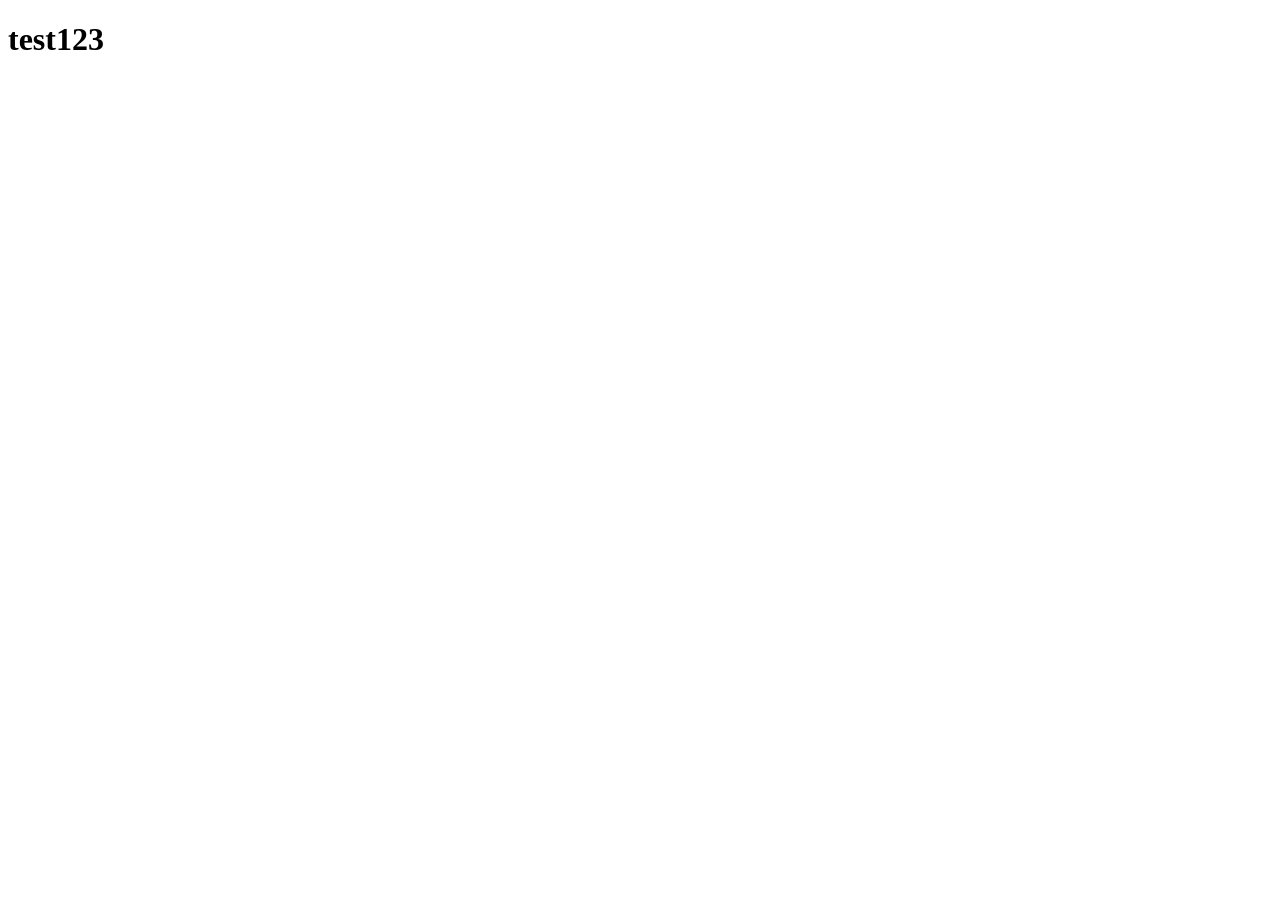
==== public/html/index.html @ 9c45b7f4 "switched from go to python" ====
<!DOCTYPE html>
<html lang="en">
<head>
	<meta charset="UTF-8">
	<meta name="viewport" content="width=device-width, initial-scale=1.0">
	<title>Document</title>
</head>
<body>
	<h1>test123</h1>
</body>
</html>
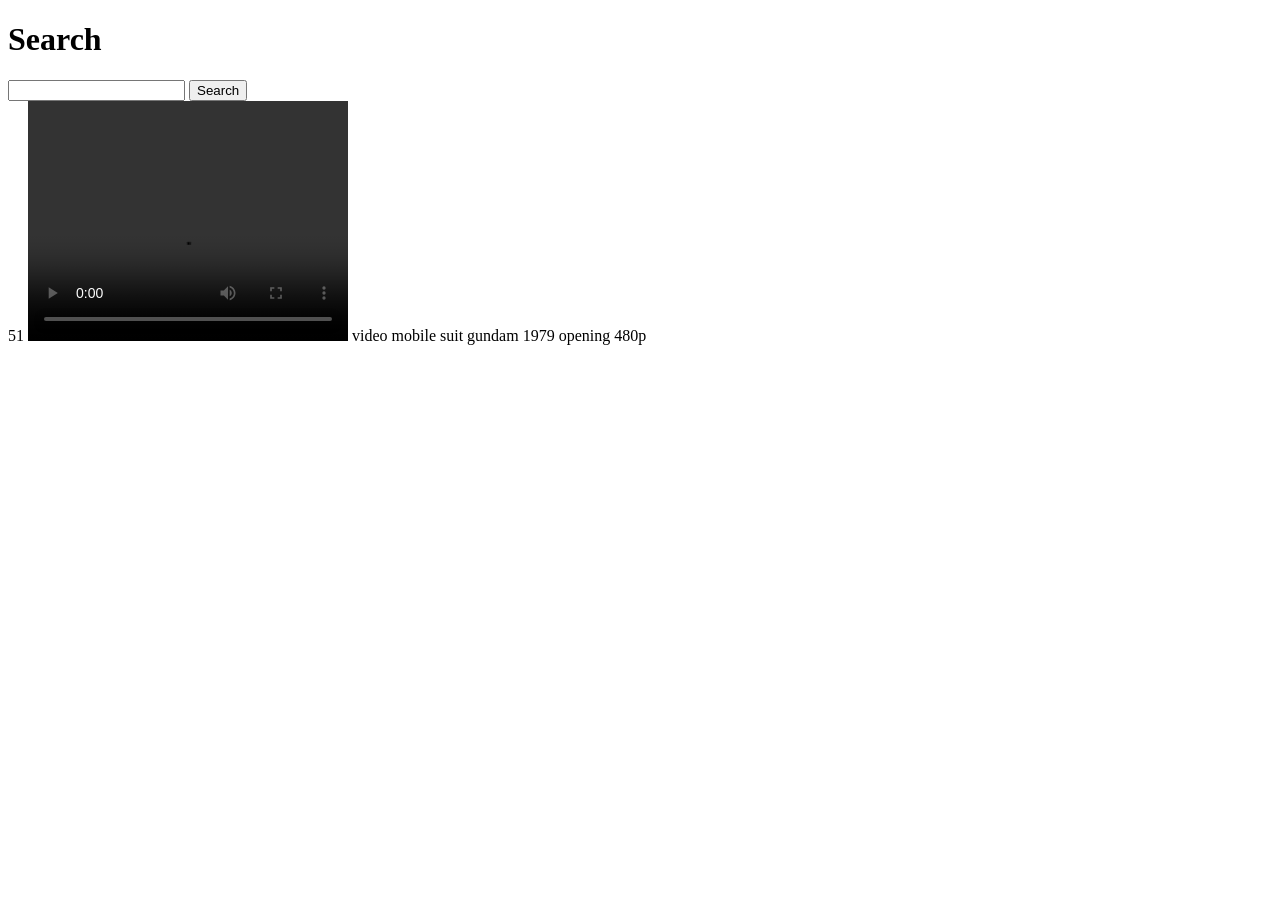
==== commit 46fd04be: "feat: frontend search (wip) working on adding a basic frontend to search" ====
--- a/public/html/index.html
+++ b/public/html/index.html
@@ -1,11 +1,31 @@
-<!DOCTYPE html>
+<!doctype html>
 <html lang="en">
-<head>
-	<meta charset="UTF-8">
-	<meta name="viewport" content="width=device-width, initial-scale=1.0">
-	<title>Document</title>
-</head>
-<body>
-	<h1>test123</h1>
-</body>
-</html>+	<head>
+		<meta charset="UTF-8" />
+		<meta name="viewport" content="width=device-width, initial-scale=1.0" />
+		<title>Search</title>
+		<link rel="stylesheet" href="/css/style.css" />
+	</head>
+	<body>
+		<h1>Search</h1>
+		<form method="get" id="searchForm">
+			<input type="text" name="searchInput" id="searchInput" />
+			<button type="submit">Search</button>
+		</form>
+		<div id="results">
+			<div class="element">
+				<span class="id">51</span>
+				<span class="file video">
+					<video width="320" height="240" controls>
+						<source src="/data/video/gundam/mobile-suit-gundam-1979-opening-480p.mp4" type="video/mp4" />
+						Your browser does not support the video tag.
+					</video>
+				</span>
+				<span class="modality">video</span>
+				<span class="title">mobile suit gundam 1979 opening 480p</span>
+			</div>
+		</div>
+
+		<script src="/js/script.js"></script>
+	</body>
+</html>
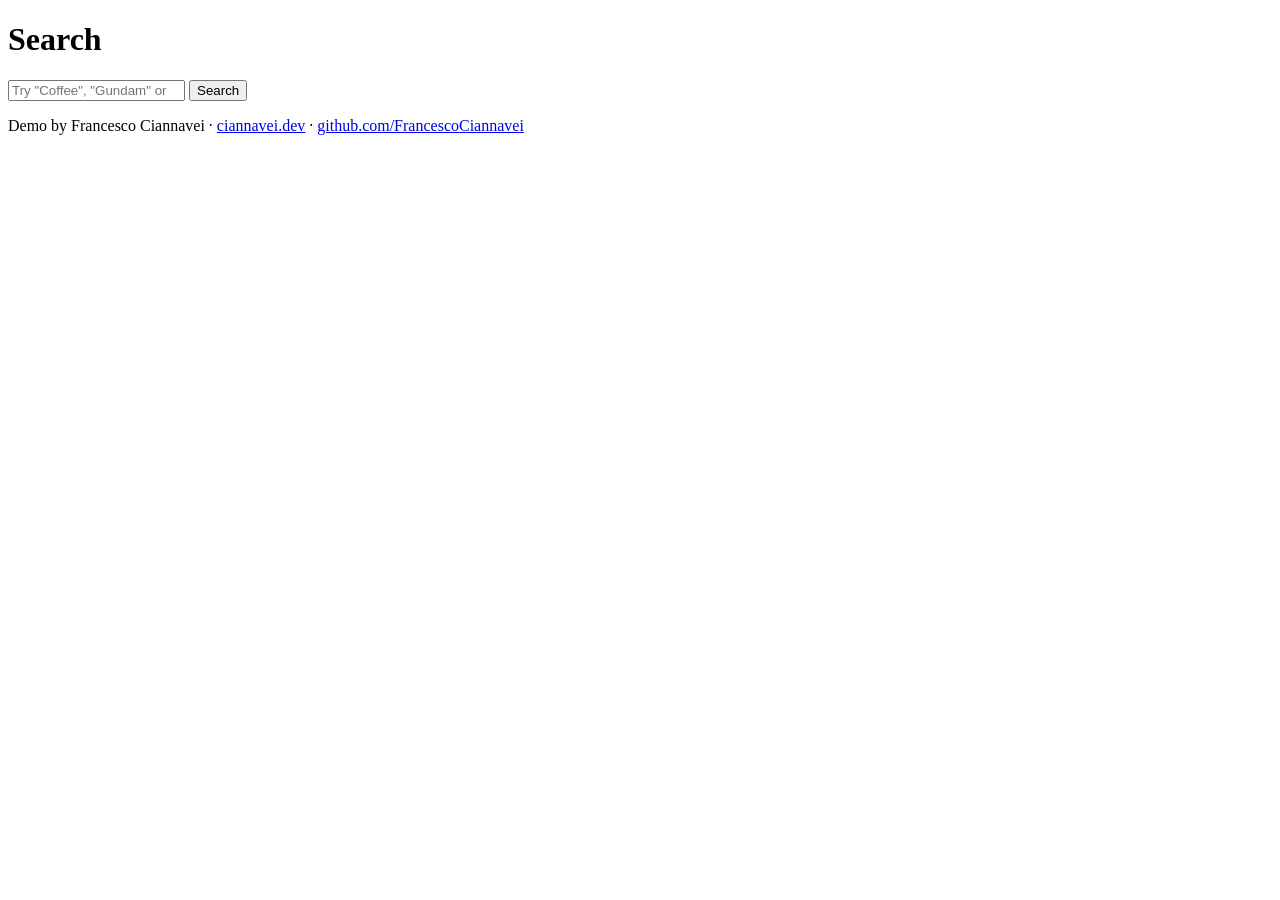
==== commit 5df6fb1a: "feat: created frontend btw, it's mostly vibe coded w claude :D" ====
--- a/public/html/index.html
+++ b/public/html/index.html
@@ -4,27 +4,29 @@
 		<meta charset="UTF-8" />
 		<meta name="viewport" content="width=device-width, initial-scale=1.0" />
 		<title>Search</title>
+		<link rel="preconnect" href="https://fonts.googleapis.com" />
+		<link rel="preconnect" href="https://fonts.gstatic.com" crossorigin />
+		<link rel="stylesheet" href="https://fonts.googleapis.com/css2?family=Barlow:wght@400;500;600;700&display=swap" />
 		<link rel="stylesheet" href="/css/style.css" />
 	</head>
 	<body>
-		<h1>Search</h1>
-		<form method="get" id="searchForm">
-			<input type="text" name="searchInput" id="searchInput" />
-			<button type="submit">Search</button>
-		</form>
-		<div id="results">
-			<div class="element">
-				<span class="id">51</span>
-				<span class="file video">
-					<video width="320" height="240" controls>
-						<source src="/data/video/gundam/mobile-suit-gundam-1979-opening-480p.mp4" type="video/mp4" />
-						Your browser does not support the video tag.
-					</video>
-				</span>
-				<span class="modality">video</span>
-				<span class="title">mobile suit gundam 1979 opening 480p</span>
-			</div>
-		</div>
+		<main class="wrapper">
+			<h1>Search</h1>
+			<form method="get" id="searchForm">
+				<input type="search" name="searchInput" id="searchInput" placeholder="Try &quot;Coffee&quot;, &quot;Gundam&quot; or &quot;Volcano&quot;" autocomplete="off" required />
+				<button type="submit" id="searchButton">Search</button>
+			</form>
+			<p id="status" aria-live="polite"></p>
+			<div id="results"></div>
+		</main>
+
+		<footer class="footer">
+			<span class="credit">Demo by Francesco Ciannavei</span>
+			<span class="separator credit-separator">·</span>
+			<a target="_blank" href="https://www.ciannavei.dev">ciannavei.dev</a>
+			<span class="separator">·</span>
+			<a target="_blank" href="https://github.com/FrancescoCiannavei">github.com/FrancescoCiannavei</a>
+		</footer>
 
 		<script src="/js/script.js"></script>
 	</body>
